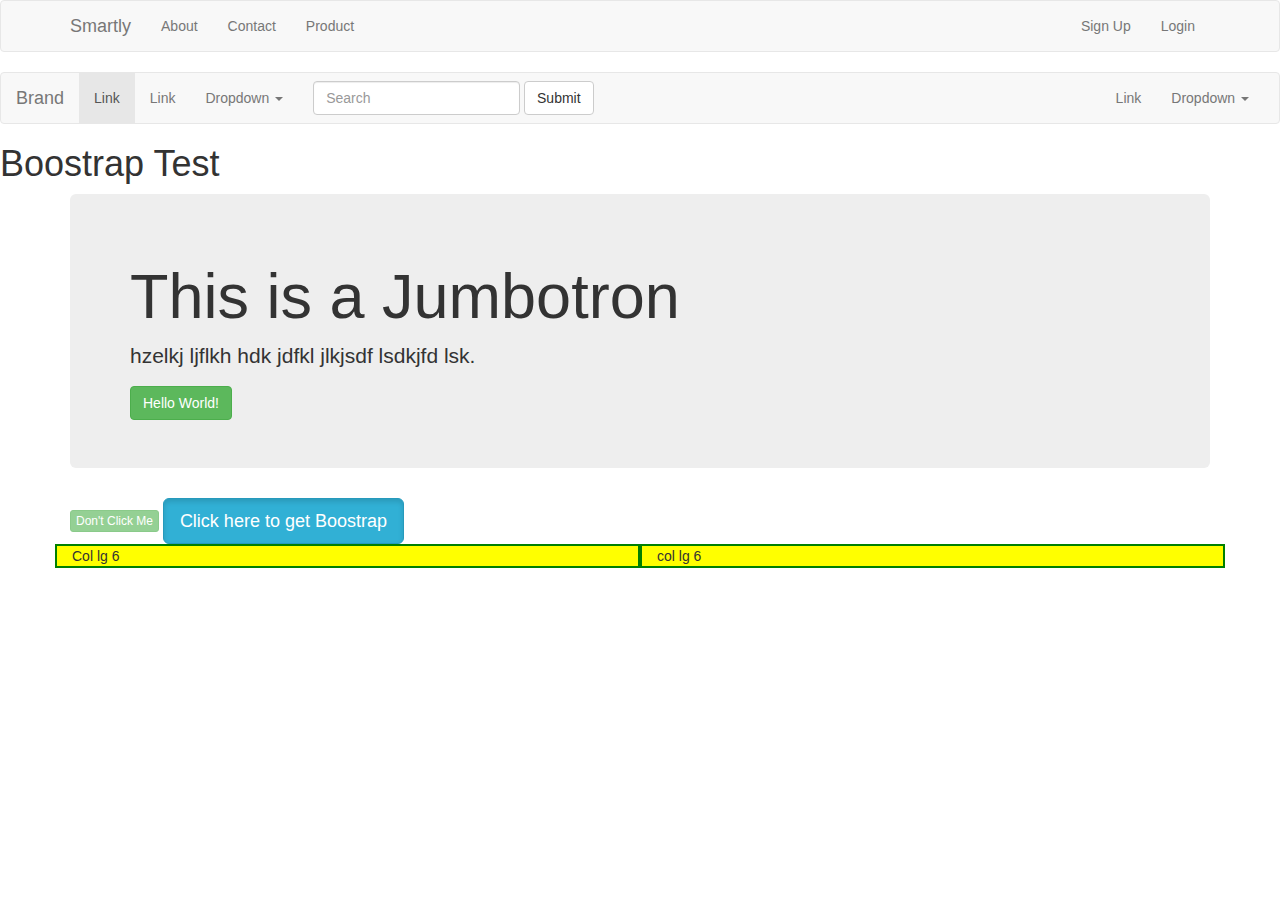
==== bootstrapTest.html @ bd424a3d "rename" ====
<!DOCTYPE html>
<html lang="en" dir="ltr">
  <head>
    <meta charset="utf-8">
    <title>Bootstrap Test</title>
    <!-- Latest compiled and minified CSS -->
<link rel="stylesheet" href="https://maxcdn.bootstrapcdn.com/bootstrap/3.3.7/css/bootstrap.min.css" integrity="sha384-BVYiiSIFeK1dGmJRAkycuHAHRg32OmUcww7on3RYdg4Va+PmSTsz/K68vbdEjh4u" crossorigin="anonymous">
<script
			  src="https://code.jquery.com/jquery-3.4.1.js"
			  integrity="sha256-WpOohJOqMqqyKL9FccASB9O0KwACQJpFTUBLTYOVvVU="
			  crossorigin="anonymous"></script>
<script src="https://maxcdn.bootstrapcdn.com/bootstrap/3.3.7/js/bootstrap.min.js" integrity="sha384-Tc5IQib027qvyjSMfHjOMaLkfuWVxZxUPnCJA7l2mCWNIpG9mGCD8wGNIcPD7Txa" crossorigin="anonymous"></script>

<style media="screen" type="text/css">
  .blue {
    background: yellow;
    border: 2px solid green;
  }
</style>
  </head>
  <body>

    <nav class="navbar navbar-default">
      <div class="container">
        <div class="navbar-header">
          <button type="button" class="navbar-toggle collapsed" data-toggle="collapse" data-target="#bs-nav-demo" aria-expanded="false">
            <span class="sr-only">Toggle navigation</span>
            <span class="icon-bar"></span>
            <span class="icon-bar"></span>
            <span class="icon-bar"></span>
          </button>
          <a href="#" class="navbar-brand">Smartly</a>
        </div>
        <div class="collapse navbar-collapse" id="bs-nav-demo">
          <ul class="nav navbar-nav">
            <li><a href="#">About</a></li>
            <li><a href="#">Contact</a></li>
            <li><a href="#">Product</a></li>
          </ul>
          <ul class="nav navbar-nav navbar-right">
            <li><a href="#">Sign Up</a></li>
            <li><a href="#">Login</a></li>
          </ul>
        </div>
      </div>
    </nav>

<!-- Default navbar -->

<nav class="navbar navbar-default">
  <div class="container-fluid">
    <!-- Brand and toggle get grouped for better mobile display -->
    <div class="navbar-header">
      <button type="button" class="navbar-toggle collapsed" data-toggle="collapse" data-target="#bs-example-navbar-collapse-1" aria-expanded="false">
        <span class="sr-only">Toggle navigation</span>
        <span class="icon-bar"></span>
        <span class="icon-bar"></span>
        <span class="icon-bar"></span>
      </button>
      <a class="navbar-brand" href="#">Brand</a>
    </div>

    <!-- Collect the nav links, forms, and other content for toggling -->
    <div class="collapse navbar-collapse" id="bs-example-navbar-collapse-1">
      <ul class="nav navbar-nav">
        <li class="active"><a href="#">Link <span class="sr-only">(current)</span></a></li>
        <li><a href="#">Link</a></li>
        <li class="dropdown">
          <a href="#" class="dropdown-toggle" data-toggle="dropdown" role="button" aria-haspopup="true" aria-expanded="false">Dropdown <span class="caret"></span></a>
          <ul class="dropdown-menu">
            <li><a href="#">Action</a></li>
            <li><a href="#">Another action</a></li>
            <li><a href="#">Something else here</a></li>
            <li role="separator" class="divider"></li>
            <li><a href="#">Separated link</a></li>
            <li role="separator" class="divider"></li>
            <li><a href="#">One more separated link</a></li>
          </ul>
        </li>
      </ul>
      <form class="navbar-form navbar-left">
        <div class="form-group">
          <input type="text" class="form-control" placeholder="Search">
        </div>
        <button type="submit" class="btn btn-default">Submit</button>
      </form>
      <ul class="nav navbar-nav navbar-right">
        <li><a href="#">Link</a></li>
        <li class="dropdown">
          <a href="#" class="dropdown-toggle" data-toggle="dropdown" role="button" aria-haspopup="true" aria-expanded="false">Dropdown <span class="caret"></span></a>
          <ul class="dropdown-menu">
            <li><a href="#">Action</a></li>
            <li><a href="#">Another action</a></li>
            <li><a href="#">Something else here</a></li>
            <li role="separator" class="divider"></li>
            <li><a href="#">Separated link</a></li>
          </ul>
        </li>
      </ul>
    </div><!-- /.navbar-collapse -->
  </div><!-- /.container-fluid -->
</nav>


    <h1>Boostrap Test</h1>


     <div class="container">
       <div class="jumbotron">
         <h1>This is a Jumbotron</h1>
         <p>hzelkj ljflkh hdk jdfkl jlkjsdf lsdkjfd lsk.</p>
         <button class="btn btn-success" name="button">Hello World!</button>
       </div>
       <button type="button" class="btn btn-success btn-xs"
       disabled=disasbled name="button">Don't Click Me</button>

       <a href="https://getbootstrap.com/docs/3.3/"
        class="btn btn-info btn-lg active">Click here to get Boostrap</a>

     </div>


     <div class="container">
       <div class="row">
         <div class="col-lg-6 blue">
           Col lg 6
         </div>
         <div class="col-lg-6 blue">
           col lg 6
         </div>
       </div>

     </div>


  </body>
</html>
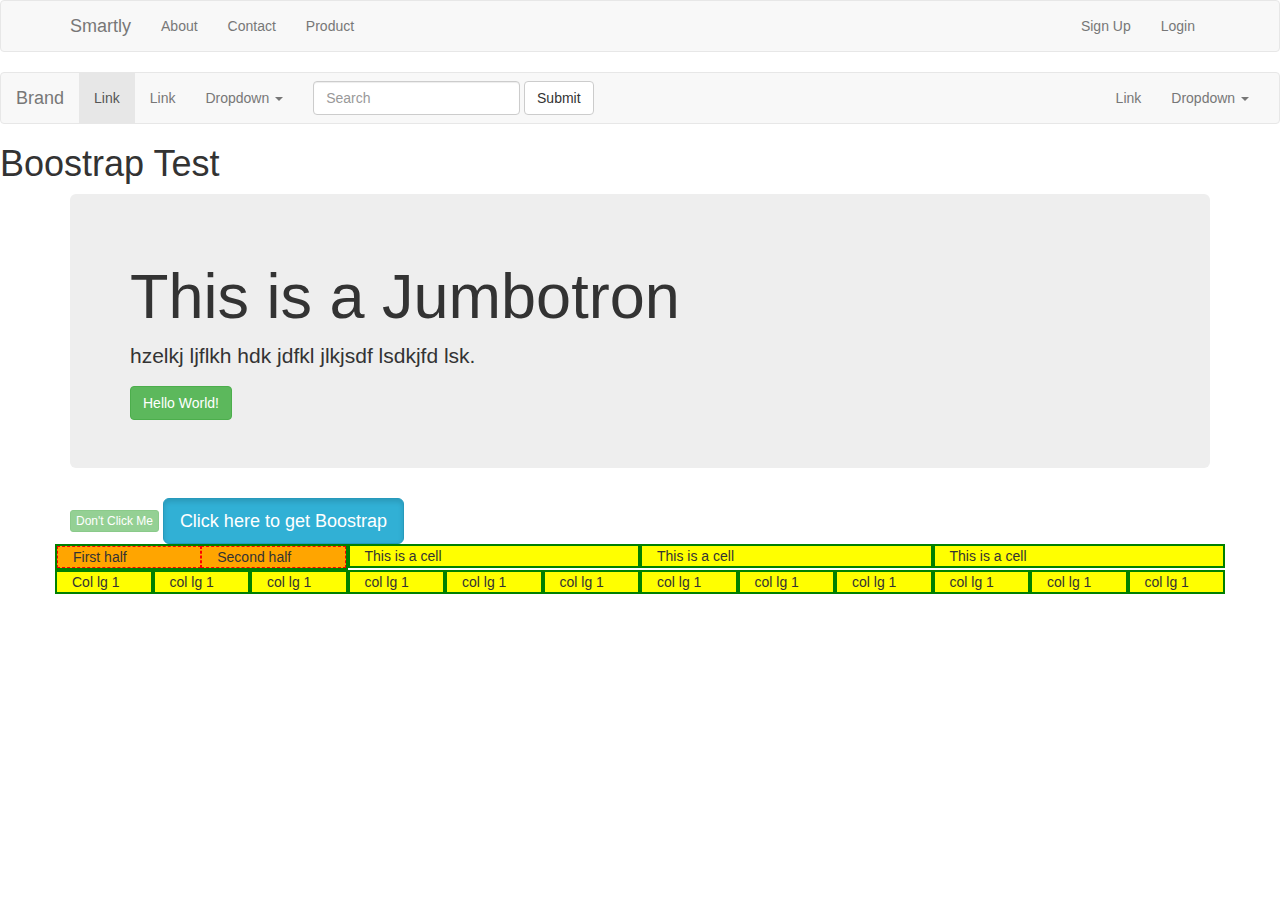
==== commit f8234866: "grid system" ====
--- a/bootstrapTest.html
+++ b/bootstrapTest.html
@@ -12,9 +12,13 @@
 <script src="https://maxcdn.bootstrapcdn.com/bootstrap/3.3.7/js/bootstrap.min.js" integrity="sha384-Tc5IQib027qvyjSMfHjOMaLkfuWVxZxUPnCJA7l2mCWNIpG9mGCD8wGNIcPD7Txa" crossorigin="anonymous"></script>
 
 <style media="screen" type="text/css">
-  .blue {
+  .yellow {
     background: yellow;
     border: 2px solid green;
+  }
+  .orange {
+    background: orange;
+    border: 1px dashed red;
   }
 </style>
   </head>
@@ -122,12 +126,31 @@
 
      <div class="container">
        <div class="row">
-         <div class="col-lg-6 blue">
-           Col lg 6
+         <div class="col-lg-3 col-md-3 col-sm-6 yellow">
+           <div class="row">
+             <div class="col-lg-6 orange">First half</div>
+             <div class="col-lg-6 orange">Second half</div>
+           </div>
          </div>
-         <div class="col-lg-6 blue">
-           col lg 6
-         </div>
+         <div class="col-lg-3 col-md-3 col-sm-6 yellow">This is a cell</div>
+         <div class="col-lg-3 col-md-3 col-sm-6 yellow">This is a cell</div>
+         <div class="col-lg-3 col-md-3 col-sm-6 yellow">This is a cell</div>
+
+       </div>
+       <div class="row">
+         <div class="col-lg-1 col-md-2 yellow">Col lg 1</div>
+         <div class="col-lg-1 col-md-2 yellow">col lg 1</div>
+         <div class="col-lg-1 col-md-2 yellow">col lg 1</div>
+         <div class="col-lg-1 col-md-2 yellow">col lg 1</div>
+         <div class="col-lg-1 col-md-2 yellow">col lg 1</div>
+         <div class="col-lg-1 col-md-2 yellow">col lg 1</div>
+         <div class="col-lg-1 col-md-2 yellow">col lg 1</div>
+         <div class="col-lg-1 col-md-2 yellow">col lg 1</div>
+         <div class="col-lg-1 col-md-2 yellow">col lg 1</div>
+         <div class="col-lg-1 col-md-2 yellow">col lg 1</div>
+         <div class="col-lg-1 col-md-2 yellow">col lg 1</div>
+         <div class="col-lg-1 col-md-2 yellow">col lg 1</div>
+
        </div>
 
      </div>
